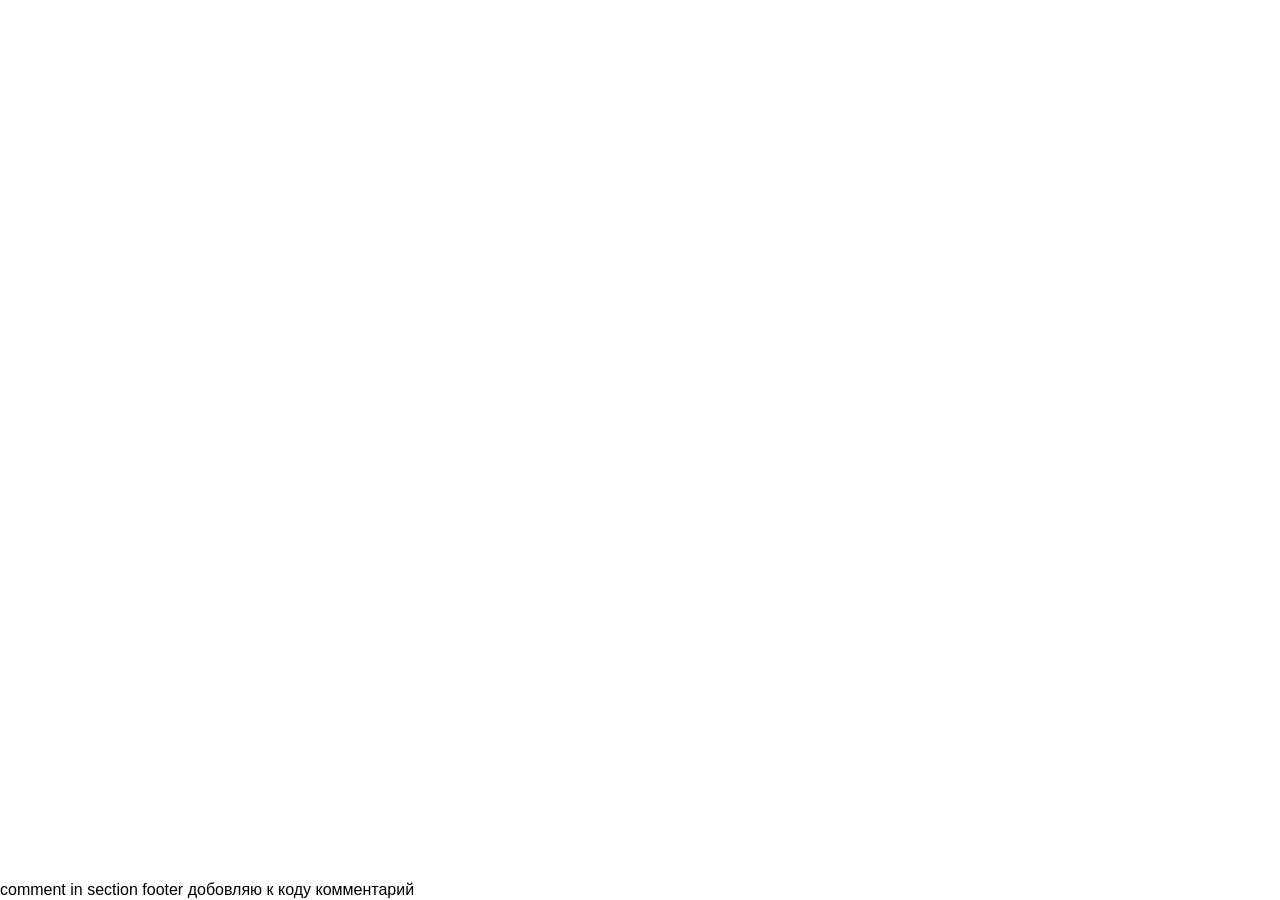
==== index.html @ 1d5db604 "--amend" ====
<!DOCTYPE html>
<html lang="en">

<head>
    <meta charset="UTF-8">
    <meta http-equiv="X-UA-Compatible" content="IE=edge">
    <!-- viewport -->
    <meta name="viewport" content="width=device-width, initial-scale=1.0">
    <meta content="yes" name="apple-mobile-web-app-capable">
    <!-- Title -->
    <title></title>
    <!-- Styles -->
    <link rel="stylesheet" href="/css/styles.css">
    <!-- description -->
    <meta name="description" content="">
    <meta name="keywords" content="">
    <!-- Fonts -->

    <!-- Favicon -->

    <!-- manifest  -->
</head>

<body class="body">
    <div class="wrapper">
        <header class="header container">
            <div class="header__picture">

            </div>
        </header>
        <main class="main"></main>
        <footer class="footer">comment in section footer добовляю к коду комментарий </footer>
    </div>
    <script src="./js/index.js" async></script>
</body>

</html>
---- css/styles.css ----
@charset "UTF-8";
:root {
  line-height: 1.15;
  -webkit-text-size-adjust: 100%;
     -moz-text-size-adjust: 100%;
      -ms-text-size-adjust: 100%;
          text-size-adjust: 100%;
  -webkit-overflow-scrolling: auto;
  -webkit-touch-callout: none;
  overflow-y: auto;
}

body {
  margin: 0;
  font-smooth: antialiased;
  text-rendering: optimizeLegibility;
}

html, body {
  height: 100%;
}

body * {
  -webkit-tap-highlight-color: rgba(255, 255, 255, 0);
  -webkit-focus-ring-color: rgba(255, 255, 255, 0);
  outline: none;
}

* {
  padding: 0;
  margin: 0;
  -webkit-box-sizing: border-box;
          box-sizing: border-box;
}
*:before, *:after {
  -webkit-box-sizing: border-box;
          box-sizing: border-box;
}

img, a {
  -webkit-touch-callout: none;
  -webkit-user-select: none;
     -moz-user-select: none;
      -ms-user-select: none;
          user-select: none;
}

article,
aside,
footer,
header,
nav,
section {
  display: block;
}

figcaption,
figure,
main {
  display: block;
}

figure {
  margin-top: 0;
  margin-bottom: 1.5rem;
}

hr {
  -webkit-box-sizing: content-box;
          box-sizing: content-box;
  height: 0;
  overflow: visible;
}

pre {
  font-family: monospace, monospace;
  font-size: 1em;
}

abbr[title] {
  border-bottom: none;
  text-decoration: underline;
  -webkit-text-decoration: underline dotted;
          text-decoration: underline dotted;
}

b,
strong {
  font-weight: bolder;
}

code,
kbd,
samp {
  font-family: monospace, monospace;
  font-size: 1em;
}

small {
  font-size: 80%;
}

sub,
sup {
  font-size: 75%;
  line-height: 0;
  position: relative;
  vertical-align: baseline;
}

sub {
  bottom: -0.25em;
}

sup {
  top: -0.5em;
}

img, picture {
  max-width: 100%;
  height: auto;
  border: 0;
}

button,
input,
optgroup,
select,
textarea {
  font-family: inherit;
  font-size: 100%;
  line-height: 1.15;
  margin: 0;
}

button,
select {
  text-transform: none;
}

button,
[type=button],
[type=reset],
[type=submit] {
  -webkit-appearance: button;
}

button::-moz-focus-inner,
[type=button]::-moz-focus-inner,
[type=reset]::-moz-focus-inner,
[type=submit]::-moz-focus-inner {
  border-style: none;
  padding: 0;
}

button:-moz-focusring,
[type=button]:-moz-focusring,
[type=reset]:-moz-focusring,
[type=submit]:-moz-focusring {
  outline: 1px dotted ButtonText;
}

fieldset {
  padding: 0.35em 0.75em 0.625em;
}

legend {
  -webkit-box-sizing: border-box;
          box-sizing: border-box;
  color: inherit;
  display: table;
  max-width: 100%;
  padding: 0;
  white-space: normal;
}

progress {
  vertical-align: baseline;
}

textarea {
  overflow: auto;
}

[type=number]::-webkit-inner-spin-button,
[type=number]::-webkit-outer-spin-button {
  height: auto;
}

[type=search] {
  -webkit-appearance: textfield;
  outline-offset: -2px;
}

[type=search]::-webkit-search-decoration {
  -webkit-appearance: none;
}

::-webkit-file-upload-button {
  -webkit-appearance: button; /* 1 */
  font: inherit; /* 2 */
}

details {
  display: block;
}

summary {
  display: list-item;
}

audio,
video {
  display: inline-block;
}

audio:not([controls]) {
  display: none;
  height: 0;
}

summary {
  display: list-item;
}

canvas {
  display: inline-block;
}

svg:not(:root) {
  overflow: hidden;
}

[hidden] {
  display: none;
}

@media print {
  /*
   * 1. Black prints faster: http://www.sanbeiji.com/archives/953
   */
  *,
  *:before,
  *:after {
    background: transparent !important;
    color: #000 !important; /* [1] */
    -webkit-box-shadow: none !important;
            box-shadow: none !important;
    text-shadow: none !important;
  }
  a,
  a:visited {
    text-decoration: underline;
  }
  a[href]:after {
    content: " (" attr(href) ")";
  }
  abbr[title]:after {
    content: " (" attr(title) ")";
  }
  /*
   * Don’t show links that are fragment identifiers, or use the `javascript:`
   * pseudo protocol.
  */
  a[href^="#"]:after,
  a[href^="javascript:"]:after {
    content: "";
  }
  pre,
  blockquote {
    border: 1px solid #999;
    page-break-inside: avoid;
  }
  /*
   * Printing Tables: http://css-discuss.incutio.com/wiki/Printing_Tables
   */
  thead {
    display: table-header-group;
  }
  tr,
  img {
    page-break-inside: avoid;
  }
  img {
    max-width: 100% !important;
  }
  p,
  h2,
  h3 {
    orphans: 3;
    widows: 3;
  }
  h2,
  h3 {
    page-break-after: avoid;
  }
}
:root {
  --baseline: 1.25;
  --base-font-size: 16px;
  --font-family: "Inter", sans-serif;
  --font-weight: 400;
}

html.noscroll {
  overflow: hidden;
}

html, body {
  font-size: var(--base-font-size);
  line-height: var(--baseline);
  height: 100%;
}

body {
  font-family: var(--font-family);
  font-weight: var(--font-weight);
  background-color: var(--color-bg-white);
}

/*------------------------- footer in bottom ----------------*/
.wrapper {
  min-height: 100%;
  display: -webkit-box;
  display: -ms-flexbox;
  display: flex;
  -webkit-box-orient: vertical;
  -webkit-box-direction: normal;
      -ms-flex-direction: column;
          flex-direction: column;
}

.main {
  -webkit-box-flex: 1;
      -ms-flex-positive: 1;
          flex-grow: 1;
}

/*-------------------------------------------------------------*/
.is-fixed {
  position: fixed;
  left: 0;
  width: 100%;
}

.is-block {
  display: block;
}

.is-relative {
  position: relative;
}

.is-uppercase {
  text-transform: uppercase;
}

.is-justify-center {
  -webkit-box-pack: center;
      -ms-flex-pack: center;
          justify-content: center;
}

.is-text-center {
  text-align: center;
}

.wrapper-img {
  position: relative;
  overflow: hidden;
}
.wrapper-img img {
  width: 100%;
  height: 100%;
  -o-object-position: 50% 50%;
     object-position: 50% 50%;
}

:root {
  --white: #fff;
  --black: #000;
}

.container {
  max-width: 100%;
  margin: 0 auto;
  padding-right: 10px;
  padding-left: 10px;
}
@media screen and (min-width: 1440px) {
  .container {
    max-width: 1200px;
  }
}

.row {
  display: -webkit-box;
  display: -ms-flexbox;
  display: flex;
  -ms-flex-wrap: wrap;
      flex-wrap: wrap;
  margin-right: -10px;
  margin-left: -10px;
}

.row > .col, .row > [class*=col-] {
  width: 100%;
  min-height: 1px;
  padding-right: 10px;
  padding-left: 10px;
}

.row-flush {
  margin-left: 0;
  margin-right: 0;
}
.row-flush > .col,
.row-flush > [class*=col-] {
  padding-left: 0;
  padding-right: 0;
}

.row-start {
  -webkit-box-pack: start;
      -ms-flex-pack: start;
          justify-content: flex-start;
}

.row-center {
  -webkit-box-pack: center;
      -ms-flex-pack: center;
          justify-content: center;
}

.row-end {
  -webkit-box-pack: end;
      -ms-flex-pack: end;
          justify-content: flex-end;
}

.row-around {
  -ms-flex-pack: distribute;
      justify-content: space-around;
}

.row-between {
  -webkit-box-pack: justify;
      -ms-flex-pack: justify;
          justify-content: space-between;
}

.row-align-center {
  -webkit-box-align: center;
      -ms-flex-align: center;
          align-items: center;
}

@media screen and (min-width: 428px) {
  .row-xs-start {
    -webkit-box-pack: start;
        -ms-flex-pack: start;
            justify-content: flex-start;
  }
  .row-xs-center {
    -webkit-box-pack: center;
        -ms-flex-pack: center;
            justify-content: center;
  }
  .row-xs-end {
    -webkit-box-pack: end;
        -ms-flex-pack: end;
            justify-content: flex-end;
  }
  .row-xs-around {
    -ms-flex-pack: distribute;
        justify-content: space-around;
  }
  .row-xs-between {
    -webkit-box-pack: justify;
        -ms-flex-pack: justify;
            justify-content: space-between;
  }
  .row-xs-align-center {
    -webkit-box-align: center;
        -ms-flex-align: center;
            align-items: center;
  }
}
@media screen and (min-width: 576px) {
  .row-sm-start {
    -webkit-box-pack: start;
        -ms-flex-pack: start;
            justify-content: flex-start;
  }
  .row-sm-center {
    -webkit-box-pack: center;
        -ms-flex-pack: center;
            justify-content: center;
  }
  .row-sm-end {
    -webkit-box-pack: end;
        -ms-flex-pack: end;
            justify-content: flex-end;
  }
  .row-sm-around {
    -ms-flex-pack: distribute;
        justify-content: space-around;
  }
  .row-sm-between {
    -webkit-box-pack: justify;
        -ms-flex-pack: justify;
            justify-content: space-between;
  }
  .row-sm-align-center {
    -webkit-box-align: center;
        -ms-flex-align: center;
            align-items: center;
  }
}
@media screen and (min-width: 768px) {
  .row-md-start {
    -webkit-box-pack: start;
        -ms-flex-pack: start;
            justify-content: flex-start;
  }
  .row-md-center {
    -webkit-box-pack: center;
        -ms-flex-pack: center;
            justify-content: center;
  }
  .row-md-end {
    -webkit-box-pack: end;
        -ms-flex-pack: end;
            justify-content: flex-end;
  }
  .row-md-around {
    -ms-flex-pack: distribute;
        justify-content: space-around;
  }
  .row-md-between {
    -webkit-box-pack: justify;
        -ms-flex-pack: justify;
            justify-content: space-between;
  }
  .row-md-align-center {
    -webkit-box-align: center;
        -ms-flex-align: center;
            align-items: center;
  }
}
@media screen and (min-width: 992px) {
  .row-lg-start {
    -webkit-box-pack: start;
        -ms-flex-pack: start;
            justify-content: flex-start;
  }
  .row-lg-center {
    -webkit-box-pack: center;
        -ms-flex-pack: center;
            justify-content: center;
  }
  .row-lg-end {
    -webkit-box-pack: end;
        -ms-flex-pack: end;
            justify-content: flex-end;
  }
  .row-lg-around {
    -ms-flex-pack: distribute;
        justify-content: space-around;
  }
  .row-lg-between {
    -webkit-box-pack: justify;
        -ms-flex-pack: justify;
            justify-content: space-between;
  }
  .row-lg-align-center {
    -webkit-box-align: center;
        -ms-flex-align: center;
            align-items: center;
  }
}
@media screen and (min-width: 1200px) {
  .row-xl-start {
    -webkit-box-pack: start;
        -ms-flex-pack: start;
            justify-content: flex-start;
  }
  .row-xl-center {
    -webkit-box-pack: center;
        -ms-flex-pack: center;
            justify-content: center;
  }
  .row-xl-end {
    -webkit-box-pack: end;
        -ms-flex-pack: end;
            justify-content: flex-end;
  }
  .row-xl-around {
    -ms-flex-pack: distribute;
        justify-content: space-around;
  }
  .row-xl-between {
    -webkit-box-pack: justify;
        -ms-flex-pack: justify;
            justify-content: space-between;
  }
  .row-xl-align-center {
    -webkit-box-align: center;
        -ms-flex-align: center;
            align-items: center;
  }
}
@media screen and (min-width: 1440px) {
  .row-xxl-start {
    -webkit-box-pack: start;
        -ms-flex-pack: start;
            justify-content: flex-start;
  }
  .row-xxl-center {
    -webkit-box-pack: center;
        -ms-flex-pack: center;
            justify-content: center;
  }
  .row-xxl-end {
    -webkit-box-pack: end;
        -ms-flex-pack: end;
            justify-content: flex-end;
  }
  .row-xxl-around {
    -ms-flex-pack: distribute;
        justify-content: space-around;
  }
  .row-xxl-between {
    -webkit-box-pack: justify;
        -ms-flex-pack: justify;
            justify-content: space-between;
  }
  .row-xxl-align-center {
    -webkit-box-align: center;
        -ms-flex-align: center;
            align-items: center;
  }
}
@media screen and (min-width: 1440px) {
  .row-3xl-start {
    -webkit-box-pack: start;
        -ms-flex-pack: start;
            justify-content: flex-start;
  }
  .row-3xl-center {
    -webkit-box-pack: center;
        -ms-flex-pack: center;
            justify-content: center;
  }
  .row-3xl-end {
    -webkit-box-pack: end;
        -ms-flex-pack: end;
            justify-content: flex-end;
  }
  .row-3xl-around {
    -ms-flex-pack: distribute;
        justify-content: space-around;
  }
  .row-3xl-between {
    -webkit-box-pack: justify;
        -ms-flex-pack: justify;
            justify-content: space-between;
  }
  .row-3xl-align-center {
    -webkit-box-align: center;
        -ms-flex-align: center;
            align-items: center;
  }
}
.offset-0 {
  margin-left: 0;
}

.order-1 {
  -webkit-box-ordinal-group: 2;
      -ms-flex-order: 1;
          order: 1;
}

.offset-1 {
  margin-left: 8.3333333333%;
}

.order-2 {
  -webkit-box-ordinal-group: 3;
      -ms-flex-order: 2;
          order: 2;
}

.offset-2 {
  margin-left: 16.6666666667%;
}

.order-3 {
  -webkit-box-ordinal-group: 4;
      -ms-flex-order: 3;
          order: 3;
}

.offset-3 {
  margin-left: 25%;
}

.order-4 {
  -webkit-box-ordinal-group: 5;
      -ms-flex-order: 4;
          order: 4;
}

.offset-4 {
  margin-left: 33.3333333333%;
}

.order-5 {
  -webkit-box-ordinal-group: 6;
      -ms-flex-order: 5;
          order: 5;
}

.offset-5 {
  margin-left: 41.6666666667%;
}

.order-6 {
  -webkit-box-ordinal-group: 7;
      -ms-flex-order: 6;
          order: 6;
}

.offset-6 {
  margin-left: 50%;
}

.order-7 {
  -webkit-box-ordinal-group: 8;
      -ms-flex-order: 7;
          order: 7;
}

.offset-7 {
  margin-left: 58.3333333333%;
}

.order-8 {
  -webkit-box-ordinal-group: 9;
      -ms-flex-order: 8;
          order: 8;
}

.offset-8 {
  margin-left: 66.6666666667%;
}

.order-9 {
  -webkit-box-ordinal-group: 10;
      -ms-flex-order: 9;
          order: 9;
}

.offset-9 {
  margin-left: 75%;
}

.order-10 {
  -webkit-box-ordinal-group: 11;
      -ms-flex-order: 10;
          order: 10;
}

.offset-10 {
  margin-left: 83.3333333333%;
}

.order-11 {
  -webkit-box-ordinal-group: 12;
      -ms-flex-order: 11;
          order: 11;
}

.offset-11 {
  margin-left: 91.6666666667%;
}

.order-12 {
  -webkit-box-ordinal-group: 13;
      -ms-flex-order: 12;
          order: 12;
}

.offset-12 {
  margin-left: 100%;
}

@media screen and (min-width: 428px) {
  .offset-xs-0 {
    margin-left: 0;
  }
  .order-xs-1 {
    -webkit-box-ordinal-group: 2;
        -ms-flex-order: 1;
            order: 1;
  }
  .offset-xs-1 {
    margin-left: 8.3333333333%;
  }
  .order-xs-2 {
    -webkit-box-ordinal-group: 3;
        -ms-flex-order: 2;
            order: 2;
  }
  .offset-xs-2 {
    margin-left: 16.6666666667%;
  }
  .order-xs-3 {
    -webkit-box-ordinal-group: 4;
        -ms-flex-order: 3;
            order: 3;
  }
  .offset-xs-3 {
    margin-left: 25%;
  }
  .order-xs-4 {
    -webkit-box-ordinal-group: 5;
        -ms-flex-order: 4;
            order: 4;
  }
  .offset-xs-4 {
    margin-left: 33.3333333333%;
  }
  .order-xs-5 {
    -webkit-box-ordinal-group: 6;
        -ms-flex-order: 5;
            order: 5;
  }
  .offset-xs-5 {
    margin-left: 41.6666666667%;
  }
  .order-xs-6 {
    -webkit-box-ordinal-group: 7;
        -ms-flex-order: 6;
            order: 6;
  }
  .offset-xs-6 {
    margin-left: 50%;
  }
  .order-xs-7 {
    -webkit-box-ordinal-group: 8;
        -ms-flex-order: 7;
            order: 7;
  }
  .offset-xs-7 {
    margin-left: 58.3333333333%;
  }
  .order-xs-8 {
    -webkit-box-ordinal-group: 9;
        -ms-flex-order: 8;
            order: 8;
  }
  .offset-xs-8 {
    margin-left: 66.6666666667%;
  }
  .order-xs-9 {
    -webkit-box-ordinal-group: 10;
        -ms-flex-order: 9;
            order: 9;
  }
  .offset-xs-9 {
    margin-left: 75%;
  }
  .order-xs-10 {
    -webkit-box-ordinal-group: 11;
        -ms-flex-order: 10;
            order: 10;
  }
  .offset-xs-10 {
    margin-left: 83.3333333333%;
  }
  .order-xs-11 {
    -webkit-box-ordinal-group: 12;
        -ms-flex-order: 11;
            order: 11;
  }
  .offset-xs-11 {
    margin-left: 91.6666666667%;
  }
  .order-xs-12 {
    -webkit-box-ordinal-group: 13;
        -ms-flex-order: 12;
            order: 12;
  }
  .offset-xs-12 {
    margin-left: 100%;
  }
}
@media screen and (min-width: 576px) {
  .offset-sm-0 {
    margin-left: 0;
  }
  .order-sm-1 {
    -webkit-box-ordinal-group: 2;
        -ms-flex-order: 1;
            order: 1;
  }
  .offset-sm-1 {
    margin-left: 8.3333333333%;
  }
  .order-sm-2 {
    -webkit-box-ordinal-group: 3;
        -ms-flex-order: 2;
            order: 2;
  }
  .offset-sm-2 {
    margin-left: 16.6666666667%;
  }
  .order-sm-3 {
    -webkit-box-ordinal-group: 4;
        -ms-flex-order: 3;
            order: 3;
  }
  .offset-sm-3 {
    margin-left: 25%;
  }
  .order-sm-4 {
    -webkit-box-ordinal-group: 5;
        -ms-flex-order: 4;
            order: 4;
  }
  .offset-sm-4 {
    margin-left: 33.3333333333%;
  }
  .order-sm-5 {
    -webkit-box-ordinal-group: 6;
        -ms-flex-order: 5;
            order: 5;
  }
  .offset-sm-5 {
    margin-left: 41.6666666667%;
  }
  .order-sm-6 {
    -webkit-box-ordinal-group: 7;
        -ms-flex-order: 6;
            order: 6;
  }
  .offset-sm-6 {
    margin-left: 50%;
  }
  .order-sm-7 {
    -webkit-box-ordinal-group: 8;
        -ms-flex-order: 7;
            order: 7;
  }
  .offset-sm-7 {
    margin-left: 58.3333333333%;
  }
  .order-sm-8 {
    -webkit-box-ordinal-group: 9;
        -ms-flex-order: 8;
            order: 8;
  }
  .offset-sm-8 {
    margin-left: 66.6666666667%;
  }
  .order-sm-9 {
    -webkit-box-ordinal-group: 10;
        -ms-flex-order: 9;
            order: 9;
  }
  .offset-sm-9 {
    margin-left: 75%;
  }
  .order-sm-10 {
    -webkit-box-ordinal-group: 11;
        -ms-flex-order: 10;
            order: 10;
  }
  .offset-sm-10 {
    margin-left: 83.3333333333%;
  }
  .order-sm-11 {
    -webkit-box-ordinal-group: 12;
        -ms-flex-order: 11;
            order: 11;
  }
  .offset-sm-11 {
    margin-left: 91.6666666667%;
  }
  .order-sm-12 {
    -webkit-box-ordinal-group: 13;
        -ms-flex-order: 12;
            order: 12;
  }
  .offset-sm-12 {
    margin-left: 100%;
  }
}
@media screen and (min-width: 768px) {
  .offset-md-0 {
    margin-left: 0;
  }
  .order-md-1 {
    -webkit-box-ordinal-group: 2;
        -ms-flex-order: 1;
            order: 1;
  }
  .offset-md-1 {
    margin-left: 8.3333333333%;
  }
  .order-md-2 {
    -webkit-box-ordinal-group: 3;
        -ms-flex-order: 2;
            order: 2;
  }
  .offset-md-2 {
    margin-left: 16.6666666667%;
  }
  .order-md-3 {
    -webkit-box-ordinal-group: 4;
        -ms-flex-order: 3;
            order: 3;
  }
  .offset-md-3 {
    margin-left: 25%;
  }
  .order-md-4 {
    -webkit-box-ordinal-group: 5;
        -ms-flex-order: 4;
            order: 4;
  }
  .offset-md-4 {
    margin-left: 33.3333333333%;
  }
  .order-md-5 {
    -webkit-box-ordinal-group: 6;
        -ms-flex-order: 5;
            order: 5;
  }
  .offset-md-5 {
    margin-left: 41.6666666667%;
  }
  .order-md-6 {
    -webkit-box-ordinal-group: 7;
        -ms-flex-order: 6;
            order: 6;
  }
  .offset-md-6 {
    margin-left: 50%;
  }
  .order-md-7 {
    -webkit-box-ordinal-group: 8;
        -ms-flex-order: 7;
            order: 7;
  }
  .offset-md-7 {
    margin-left: 58.3333333333%;
  }
  .order-md-8 {
    -webkit-box-ordinal-group: 9;
        -ms-flex-order: 8;
            order: 8;
  }
  .offset-md-8 {
    margin-left: 66.6666666667%;
  }
  .order-md-9 {
    -webkit-box-ordinal-group: 10;
        -ms-flex-order: 9;
            order: 9;
  }
  .offset-md-9 {
    margin-left: 75%;
  }
  .order-md-10 {
    -webkit-box-ordinal-group: 11;
        -ms-flex-order: 10;
            order: 10;
  }
  .offset-md-10 {
    margin-left: 83.3333333333%;
  }
  .order-md-11 {
    -webkit-box-ordinal-group: 12;
        -ms-flex-order: 11;
            order: 11;
  }
  .offset-md-11 {
    margin-left: 91.6666666667%;
  }
  .order-md-12 {
    -webkit-box-ordinal-group: 13;
        -ms-flex-order: 12;
            order: 12;
  }
  .offset-md-12 {
    margin-left: 100%;
  }
}
@media screen and (min-width: 992px) {
  .offset-lg-0 {
    margin-left: 0;
  }
  .order-lg-1 {
    -webkit-box-ordinal-group: 2;
        -ms-flex-order: 1;
            order: 1;
  }
  .offset-lg-1 {
    margin-left: 8.3333333333%;
  }
  .order-lg-2 {
    -webkit-box-ordinal-group: 3;
        -ms-flex-order: 2;
            order: 2;
  }
  .offset-lg-2 {
    margin-left: 16.6666666667%;
  }
  .order-lg-3 {
    -webkit-box-ordinal-group: 4;
        -ms-flex-order: 3;
            order: 3;
  }
  .offset-lg-3 {
    margin-left: 25%;
  }
  .order-lg-4 {
    -webkit-box-ordinal-group: 5;
        -ms-flex-order: 4;
            order: 4;
  }
  .offset-lg-4 {
    margin-left: 33.3333333333%;
  }
  .order-lg-5 {
    -webkit-box-ordinal-group: 6;
        -ms-flex-order: 5;
            order: 5;
  }
  .offset-lg-5 {
    margin-left: 41.6666666667%;
  }
  .order-lg-6 {
    -webkit-box-ordinal-group: 7;
        -ms-flex-order: 6;
            order: 6;
  }
  .offset-lg-6 {
    margin-left: 50%;
  }
  .order-lg-7 {
    -webkit-box-ordinal-group: 8;
        -ms-flex-order: 7;
            order: 7;
  }
  .offset-lg-7 {
    margin-left: 58.3333333333%;
  }
  .order-lg-8 {
    -webkit-box-ordinal-group: 9;
        -ms-flex-order: 8;
            order: 8;
  }
  .offset-lg-8 {
    margin-left: 66.6666666667%;
  }
  .order-lg-9 {
    -webkit-box-ordinal-group: 10;
        -ms-flex-order: 9;
            order: 9;
  }
  .offset-lg-9 {
    margin-left: 75%;
  }
  .order-lg-10 {
    -webkit-box-ordinal-group: 11;
        -ms-flex-order: 10;
            order: 10;
  }
  .offset-lg-10 {
    margin-left: 83.3333333333%;
  }
  .order-lg-11 {
    -webkit-box-ordinal-group: 12;
        -ms-flex-order: 11;
            order: 11;
  }
  .offset-lg-11 {
    margin-left: 91.6666666667%;
  }
  .order-lg-12 {
    -webkit-box-ordinal-group: 13;
        -ms-flex-order: 12;
            order: 12;
  }
  .offset-lg-12 {
    margin-left: 100%;
  }
}
@media screen and (min-width: 1200px) {
  .offset-xl-0 {
    margin-left: 0;
  }
  .order-xl-1 {
    -webkit-box-ordinal-group: 2;
        -ms-flex-order: 1;
            order: 1;
  }
  .offset-xl-1 {
    margin-left: 8.3333333333%;
  }
  .order-xl-2 {
    -webkit-box-ordinal-group: 3;
        -ms-flex-order: 2;
            order: 2;
  }
  .offset-xl-2 {
    margin-left: 16.6666666667%;
  }
  .order-xl-3 {
    -webkit-box-ordinal-group: 4;
        -ms-flex-order: 3;
            order: 3;
  }
  .offset-xl-3 {
    margin-left: 25%;
  }
  .order-xl-4 {
    -webkit-box-ordinal-group: 5;
        -ms-flex-order: 4;
            order: 4;
  }
  .offset-xl-4 {
    margin-left: 33.3333333333%;
  }
  .order-xl-5 {
    -webkit-box-ordinal-group: 6;
        -ms-flex-order: 5;
            order: 5;
  }
  .offset-xl-5 {
    margin-left: 41.6666666667%;
  }
  .order-xl-6 {
    -webkit-box-ordinal-group: 7;
        -ms-flex-order: 6;
            order: 6;
  }
  .offset-xl-6 {
    margin-left: 50%;
  }
  .order-xl-7 {
    -webkit-box-ordinal-group: 8;
        -ms-flex-order: 7;
            order: 7;
  }
  .offset-xl-7 {
    margin-left: 58.3333333333%;
  }
  .order-xl-8 {
    -webkit-box-ordinal-group: 9;
        -ms-flex-order: 8;
            order: 8;
  }
  .offset-xl-8 {
    margin-left: 66.6666666667%;
  }
  .order-xl-9 {
    -webkit-box-ordinal-group: 10;
        -ms-flex-order: 9;
            order: 9;
  }
  .offset-xl-9 {
    margin-left: 75%;
  }
  .order-xl-10 {
    -webkit-box-ordinal-group: 11;
        -ms-flex-order: 10;
            order: 10;
  }
  .offset-xl-10 {
    margin-left: 83.3333333333%;
  }
  .order-xl-11 {
    -webkit-box-ordinal-group: 12;
        -ms-flex-order: 11;
            order: 11;
  }
  .offset-xl-11 {
    margin-left: 91.6666666667%;
  }
  .order-xl-12 {
    -webkit-box-ordinal-group: 13;
        -ms-flex-order: 12;
            order: 12;
  }
  .offset-xl-12 {
    margin-left: 100%;
  }
}
@media screen and (min-width: 1440px) {
  .offset-xxl-0 {
    margin-left: 0;
  }
  .order-xxl-1 {
    -webkit-box-ordinal-group: 2;
        -ms-flex-order: 1;
            order: 1;
  }
  .offset-xxl-1 {
    margin-left: 8.3333333333%;
  }
  .order-xxl-2 {
    -webkit-box-ordinal-group: 3;
        -ms-flex-order: 2;
            order: 2;
  }
  .offset-xxl-2 {
    margin-left: 16.6666666667%;
  }
  .order-xxl-3 {
    -webkit-box-ordinal-group: 4;
        -ms-flex-order: 3;
            order: 3;
  }
  .offset-xxl-3 {
    margin-left: 25%;
  }
  .order-xxl-4 {
    -webkit-box-ordinal-group: 5;
        -ms-flex-order: 4;
            order: 4;
  }
  .offset-xxl-4 {
    margin-left: 33.3333333333%;
  }
  .order-xxl-5 {
    -webkit-box-ordinal-group: 6;
        -ms-flex-order: 5;
            order: 5;
  }
  .offset-xxl-5 {
    margin-left: 41.6666666667%;
  }
  .order-xxl-6 {
    -webkit-box-ordinal-group: 7;
        -ms-flex-order: 6;
            order: 6;
  }
  .offset-xxl-6 {
    margin-left: 50%;
  }
  .order-xxl-7 {
    -webkit-box-ordinal-group: 8;
        -ms-flex-order: 7;
            order: 7;
  }
  .offset-xxl-7 {
    margin-left: 58.3333333333%;
  }
  .order-xxl-8 {
    -webkit-box-ordinal-group: 9;
        -ms-flex-order: 8;
            order: 8;
  }
  .offset-xxl-8 {
    margin-left: 66.6666666667%;
  }
  .order-xxl-9 {
    -webkit-box-ordinal-group: 10;
        -ms-flex-order: 9;
            order: 9;
  }
  .offset-xxl-9 {
    margin-left: 75%;
  }
  .order-xxl-10 {
    -webkit-box-ordinal-group: 11;
        -ms-flex-order: 10;
            order: 10;
  }
  .offset-xxl-10 {
    margin-left: 83.3333333333%;
  }
  .order-xxl-11 {
    -webkit-box-ordinal-group: 12;
        -ms-flex-order: 11;
            order: 11;
  }
  .offset-xxl-11 {
    margin-left: 91.6666666667%;
  }
  .order-xxl-12 {
    -webkit-box-ordinal-group: 13;
        -ms-flex-order: 12;
            order: 12;
  }
  .offset-xxl-12 {
    margin-left: 100%;
  }
}
@media screen and (min-width: 1440px) {
  .offset-3xl-0 {
    margin-left: 0;
  }
  .order-3xl-1 {
    -webkit-box-ordinal-group: 2;
        -ms-flex-order: 1;
            order: 1;
  }
  .offset-3xl-1 {
    margin-left: 8.3333333333%;
  }
  .order-3xl-2 {
    -webkit-box-ordinal-group: 3;
        -ms-flex-order: 2;
            order: 2;
  }
  .offset-3xl-2 {
    margin-left: 16.6666666667%;
  }
  .order-3xl-3 {
    -webkit-box-ordinal-group: 4;
        -ms-flex-order: 3;
            order: 3;
  }
  .offset-3xl-3 {
    margin-left: 25%;
  }
  .order-3xl-4 {
    -webkit-box-ordinal-group: 5;
        -ms-flex-order: 4;
            order: 4;
  }
  .offset-3xl-4 {
    margin-left: 33.3333333333%;
  }
  .order-3xl-5 {
    -webkit-box-ordinal-group: 6;
        -ms-flex-order: 5;
            order: 5;
  }
  .offset-3xl-5 {
    margin-left: 41.6666666667%;
  }
  .order-3xl-6 {
    -webkit-box-ordinal-group: 7;
        -ms-flex-order: 6;
            order: 6;
  }
  .offset-3xl-6 {
    margin-left: 50%;
  }
  .order-3xl-7 {
    -webkit-box-ordinal-group: 8;
        -ms-flex-order: 7;
            order: 7;
  }
  .offset-3xl-7 {
    margin-left: 58.3333333333%;
  }
  .order-3xl-8 {
    -webkit-box-ordinal-group: 9;
        -ms-flex-order: 8;
            order: 8;
  }
  .offset-3xl-8 {
    margin-left: 66.6666666667%;
  }
  .order-3xl-9 {
    -webkit-box-ordinal-group: 10;
        -ms-flex-order: 9;
            order: 9;
  }
  .offset-3xl-9 {
    margin-left: 75%;
  }
  .order-3xl-10 {
    -webkit-box-ordinal-group: 11;
        -ms-flex-order: 10;
            order: 10;
  }
  .offset-3xl-10 {
    margin-left: 83.3333333333%;
  }
  .order-3xl-11 {
    -webkit-box-ordinal-group: 12;
        -ms-flex-order: 11;
            order: 11;
  }
  .offset-3xl-11 {
    margin-left: 91.6666666667%;
  }
  .order-3xl-12 {
    -webkit-box-ordinal-group: 13;
        -ms-flex-order: 12;
            order: 12;
  }
  .offset-3xl-12 {
    margin-left: 100%;
  }
}
.col-1 {
  -webkit-box-flex: 0;
      -ms-flex: 0 0 8.3333333333%;
          flex: 0 0 8.3333333333%;
  max-width: 8.3333333333%;
}

.col-2 {
  -webkit-box-flex: 0;
      -ms-flex: 0 0 16.6666666667%;
          flex: 0 0 16.6666666667%;
  max-width: 16.6666666667%;
}

.col-3 {
  -webkit-box-flex: 0;
      -ms-flex: 0 0 25%;
          flex: 0 0 25%;
  max-width: 25%;
}

.col-4 {
  -webkit-box-flex: 0;
      -ms-flex: 0 0 33.3333333333%;
          flex: 0 0 33.3333333333%;
  max-width: 33.3333333333%;
}

.col-5 {
  -webkit-box-flex: 0;
      -ms-flex: 0 0 41.6666666667%;
          flex: 0 0 41.6666666667%;
  max-width: 41.6666666667%;
}

.col-6 {
  -webkit-box-flex: 0;
      -ms-flex: 0 0 50%;
          flex: 0 0 50%;
  max-width: 50%;
}

.col-7 {
  -webkit-box-flex: 0;
      -ms-flex: 0 0 58.3333333333%;
          flex: 0 0 58.3333333333%;
  max-width: 58.3333333333%;
}

.col-8 {
  -webkit-box-flex: 0;
      -ms-flex: 0 0 66.6666666667%;
          flex: 0 0 66.6666666667%;
  max-width: 66.6666666667%;
}

.col-9 {
  -webkit-box-flex: 0;
      -ms-flex: 0 0 75%;
          flex: 0 0 75%;
  max-width: 75%;
}

.col-10 {
  -webkit-box-flex: 0;
      -ms-flex: 0 0 83.3333333333%;
          flex: 0 0 83.3333333333%;
  max-width: 83.3333333333%;
}

.col-11 {
  -webkit-box-flex: 0;
      -ms-flex: 0 0 91.6666666667%;
          flex: 0 0 91.6666666667%;
  max-width: 91.6666666667%;
}

.col-12 {
  -webkit-box-flex: 0;
      -ms-flex: 0 0 100%;
          flex: 0 0 100%;
  max-width: 100%;
}

@media screen and (min-width: 428px) {
  .col-xs-1 {
    -webkit-box-flex: 0;
        -ms-flex: 0 0 8.3333333333%;
            flex: 0 0 8.3333333333%;
    max-width: 8.3333333333%;
  }
  .col-xs-2 {
    -webkit-box-flex: 0;
        -ms-flex: 0 0 16.6666666667%;
            flex: 0 0 16.6666666667%;
    max-width: 16.6666666667%;
  }
  .col-xs-3 {
    -webkit-box-flex: 0;
        -ms-flex: 0 0 25%;
            flex: 0 0 25%;
    max-width: 25%;
  }
  .col-xs-4 {
    -webkit-box-flex: 0;
        -ms-flex: 0 0 33.3333333333%;
            flex: 0 0 33.3333333333%;
    max-width: 33.3333333333%;
  }
  .col-xs-5 {
    -webkit-box-flex: 0;
        -ms-flex: 0 0 41.6666666667%;
            flex: 0 0 41.6666666667%;
    max-width: 41.6666666667%;
  }
  .col-xs-6 {
    -webkit-box-flex: 0;
        -ms-flex: 0 0 50%;
            flex: 0 0 50%;
    max-width: 50%;
  }
  .col-xs-7 {
    -webkit-box-flex: 0;
        -ms-flex: 0 0 58.3333333333%;
            flex: 0 0 58.3333333333%;
    max-width: 58.3333333333%;
  }
  .col-xs-8 {
    -webkit-box-flex: 0;
        -ms-flex: 0 0 66.6666666667%;
            flex: 0 0 66.6666666667%;
    max-width: 66.6666666667%;
  }
  .col-xs-9 {
    -webkit-box-flex: 0;
        -ms-flex: 0 0 75%;
            flex: 0 0 75%;
    max-width: 75%;
  }
  .col-xs-10 {
    -webkit-box-flex: 0;
        -ms-flex: 0 0 83.3333333333%;
            flex: 0 0 83.3333333333%;
    max-width: 83.3333333333%;
  }
  .col-xs-11 {
    -webkit-box-flex: 0;
        -ms-flex: 0 0 91.6666666667%;
            flex: 0 0 91.6666666667%;
    max-width: 91.6666666667%;
  }
  .col-xs-12 {
    -webkit-box-flex: 0;
        -ms-flex: 0 0 100%;
            flex: 0 0 100%;
    max-width: 100%;
  }
}
@media screen and (min-width: 576px) {
  .col-sm-1 {
    -webkit-box-flex: 0;
        -ms-flex: 0 0 8.3333333333%;
            flex: 0 0 8.3333333333%;
    max-width: 8.3333333333%;
  }
  .col-sm-2 {
    -webkit-box-flex: 0;
        -ms-flex: 0 0 16.6666666667%;
            flex: 0 0 16.6666666667%;
    max-width: 16.6666666667%;
  }
  .col-sm-3 {
    -webkit-box-flex: 0;
        -ms-flex: 0 0 25%;
            flex: 0 0 25%;
    max-width: 25%;
  }
  .col-sm-4 {
    -webkit-box-flex: 0;
        -ms-flex: 0 0 33.3333333333%;
            flex: 0 0 33.3333333333%;
    max-width: 33.3333333333%;
  }
  .col-sm-5 {
    -webkit-box-flex: 0;
        -ms-flex: 0 0 41.6666666667%;
            flex: 0 0 41.6666666667%;
    max-width: 41.6666666667%;
  }
  .col-sm-6 {
    -webkit-box-flex: 0;
        -ms-flex: 0 0 50%;
            flex: 0 0 50%;
    max-width: 50%;
  }
  .col-sm-7 {
    -webkit-box-flex: 0;
        -ms-flex: 0 0 58.3333333333%;
            flex: 0 0 58.3333333333%;
    max-width: 58.3333333333%;
  }
  .col-sm-8 {
    -webkit-box-flex: 0;
        -ms-flex: 0 0 66.6666666667%;
            flex: 0 0 66.6666666667%;
    max-width: 66.6666666667%;
  }
  .col-sm-9 {
    -webkit-box-flex: 0;
        -ms-flex: 0 0 75%;
            flex: 0 0 75%;
    max-width: 75%;
  }
  .col-sm-10 {
    -webkit-box-flex: 0;
        -ms-flex: 0 0 83.3333333333%;
            flex: 0 0 83.3333333333%;
    max-width: 83.3333333333%;
  }
  .col-sm-11 {
    -webkit-box-flex: 0;
        -ms-flex: 0 0 91.6666666667%;
            flex: 0 0 91.6666666667%;
    max-width: 91.6666666667%;
  }
  .col-sm-12 {
    -webkit-box-flex: 0;
        -ms-flex: 0 0 100%;
            flex: 0 0 100%;
    max-width: 100%;
  }
}
@media screen and (min-width: 768px) {
  .col-md-1 {
    -webkit-box-flex: 0;
        -ms-flex: 0 0 8.3333333333%;
            flex: 0 0 8.3333333333%;
    max-width: 8.3333333333%;
  }
  .col-md-2 {
    -webkit-box-flex: 0;
        -ms-flex: 0 0 16.6666666667%;
            flex: 0 0 16.6666666667%;
    max-width: 16.6666666667%;
  }
  .col-md-3 {
    -webkit-box-flex: 0;
        -ms-flex: 0 0 25%;
            flex: 0 0 25%;
    max-width: 25%;
  }
  .col-md-4 {
    -webkit-box-flex: 0;
        -ms-flex: 0 0 33.3333333333%;
            flex: 0 0 33.3333333333%;
    max-width: 33.3333333333%;
  }
  .col-md-5 {
    -webkit-box-flex: 0;
        -ms-flex: 0 0 41.6666666667%;
            flex: 0 0 41.6666666667%;
    max-width: 41.6666666667%;
  }
  .col-md-6 {
    -webkit-box-flex: 0;
        -ms-flex: 0 0 50%;
            flex: 0 0 50%;
    max-width: 50%;
  }
  .col-md-7 {
    -webkit-box-flex: 0;
        -ms-flex: 0 0 58.3333333333%;
            flex: 0 0 58.3333333333%;
    max-width: 58.3333333333%;
  }
  .col-md-8 {
    -webkit-box-flex: 0;
        -ms-flex: 0 0 66.6666666667%;
            flex: 0 0 66.6666666667%;
    max-width: 66.6666666667%;
  }
  .col-md-9 {
    -webkit-box-flex: 0;
        -ms-flex: 0 0 75%;
            flex: 0 0 75%;
    max-width: 75%;
  }
  .col-md-10 {
    -webkit-box-flex: 0;
        -ms-flex: 0 0 83.3333333333%;
            flex: 0 0 83.3333333333%;
    max-width: 83.3333333333%;
  }
  .col-md-11 {
    -webkit-box-flex: 0;
        -ms-flex: 0 0 91.6666666667%;
            flex: 0 0 91.6666666667%;
    max-width: 91.6666666667%;
  }
  .col-md-12 {
    -webkit-box-flex: 0;
        -ms-flex: 0 0 100%;
            flex: 0 0 100%;
    max-width: 100%;
  }
}
@media screen and (min-width: 992px) {
  .col-lg-1 {
    -webkit-box-flex: 0;
        -ms-flex: 0 0 8.3333333333%;
            flex: 0 0 8.3333333333%;
    max-width: 8.3333333333%;
  }
  .col-lg-2 {
    -webkit-box-flex: 0;
        -ms-flex: 0 0 16.6666666667%;
            flex: 0 0 16.6666666667%;
    max-width: 16.6666666667%;
  }
  .col-lg-3 {
    -webkit-box-flex: 0;
        -ms-flex: 0 0 25%;
            flex: 0 0 25%;
    max-width: 25%;
  }
  .col-lg-4 {
    -webkit-box-flex: 0;
        -ms-flex: 0 0 33.3333333333%;
            flex: 0 0 33.3333333333%;
    max-width: 33.3333333333%;
  }
  .col-lg-5 {
    -webkit-box-flex: 0;
        -ms-flex: 0 0 41.6666666667%;
            flex: 0 0 41.6666666667%;
    max-width: 41.6666666667%;
  }
  .col-lg-6 {
    -webkit-box-flex: 0;
        -ms-flex: 0 0 50%;
            flex: 0 0 50%;
    max-width: 50%;
  }
  .col-lg-7 {
    -webkit-box-flex: 0;
        -ms-flex: 0 0 58.3333333333%;
            flex: 0 0 58.3333333333%;
    max-width: 58.3333333333%;
  }
  .col-lg-8 {
    -webkit-box-flex: 0;
        -ms-flex: 0 0 66.6666666667%;
            flex: 0 0 66.6666666667%;
    max-width: 66.6666666667%;
  }
  .col-lg-9 {
    -webkit-box-flex: 0;
        -ms-flex: 0 0 75%;
            flex: 0 0 75%;
    max-width: 75%;
  }
  .col-lg-10 {
    -webkit-box-flex: 0;
        -ms-flex: 0 0 83.3333333333%;
            flex: 0 0 83.3333333333%;
    max-width: 83.3333333333%;
  }
  .col-lg-11 {
    -webkit-box-flex: 0;
        -ms-flex: 0 0 91.6666666667%;
            flex: 0 0 91.6666666667%;
    max-width: 91.6666666667%;
  }
  .col-lg-12 {
    -webkit-box-flex: 0;
        -ms-flex: 0 0 100%;
            flex: 0 0 100%;
    max-width: 100%;
  }
}
@media screen and (min-width: 1200px) {
  .col-xl-1 {
    -webkit-box-flex: 0;
        -ms-flex: 0 0 8.3333333333%;
            flex: 0 0 8.3333333333%;
    max-width: 8.3333333333%;
  }
  .col-xl-2 {
    -webkit-box-flex: 0;
        -ms-flex: 0 0 16.6666666667%;
            flex: 0 0 16.6666666667%;
    max-width: 16.6666666667%;
  }
  .col-xl-3 {
    -webkit-box-flex: 0;
        -ms-flex: 0 0 25%;
            flex: 0 0 25%;
    max-width: 25%;
  }
  .col-xl-4 {
    -webkit-box-flex: 0;
        -ms-flex: 0 0 33.3333333333%;
            flex: 0 0 33.3333333333%;
    max-width: 33.3333333333%;
  }
  .col-xl-5 {
    -webkit-box-flex: 0;
        -ms-flex: 0 0 41.6666666667%;
            flex: 0 0 41.6666666667%;
    max-width: 41.6666666667%;
  }
  .col-xl-6 {
    -webkit-box-flex: 0;
        -ms-flex: 0 0 50%;
            flex: 0 0 50%;
    max-width: 50%;
  }
  .col-xl-7 {
    -webkit-box-flex: 0;
        -ms-flex: 0 0 58.3333333333%;
            flex: 0 0 58.3333333333%;
    max-width: 58.3333333333%;
  }
  .col-xl-8 {
    -webkit-box-flex: 0;
        -ms-flex: 0 0 66.6666666667%;
            flex: 0 0 66.6666666667%;
    max-width: 66.6666666667%;
  }
  .col-xl-9 {
    -webkit-box-flex: 0;
        -ms-flex: 0 0 75%;
            flex: 0 0 75%;
    max-width: 75%;
  }
  .col-xl-10 {
    -webkit-box-flex: 0;
        -ms-flex: 0 0 83.3333333333%;
            flex: 0 0 83.3333333333%;
    max-width: 83.3333333333%;
  }
  .col-xl-11 {
    -webkit-box-flex: 0;
        -ms-flex: 0 0 91.6666666667%;
            flex: 0 0 91.6666666667%;
    max-width: 91.6666666667%;
  }
  .col-xl-12 {
    -webkit-box-flex: 0;
        -ms-flex: 0 0 100%;
            flex: 0 0 100%;
    max-width: 100%;
  }
}
@media screen and (min-width: 1440px) {
  .col-xxl-1 {
    -webkit-box-flex: 0;
        -ms-flex: 0 0 8.3333333333%;
            flex: 0 0 8.3333333333%;
    max-width: 8.3333333333%;
  }
  .col-xxl-2 {
    -webkit-box-flex: 0;
        -ms-flex: 0 0 16.6666666667%;
            flex: 0 0 16.6666666667%;
    max-width: 16.6666666667%;
  }
  .col-xxl-3 {
    -webkit-box-flex: 0;
        -ms-flex: 0 0 25%;
            flex: 0 0 25%;
    max-width: 25%;
  }
  .col-xxl-4 {
    -webkit-box-flex: 0;
        -ms-flex: 0 0 33.3333333333%;
            flex: 0 0 33.3333333333%;
    max-width: 33.3333333333%;
  }
  .col-xxl-5 {
    -webkit-box-flex: 0;
        -ms-flex: 0 0 41.6666666667%;
            flex: 0 0 41.6666666667%;
    max-width: 41.6666666667%;
  }
  .col-xxl-6 {
    -webkit-box-flex: 0;
        -ms-flex: 0 0 50%;
            flex: 0 0 50%;
    max-width: 50%;
  }
  .col-xxl-7 {
    -webkit-box-flex: 0;
        -ms-flex: 0 0 58.3333333333%;
            flex: 0 0 58.3333333333%;
    max-width: 58.3333333333%;
  }
  .col-xxl-8 {
    -webkit-box-flex: 0;
        -ms-flex: 0 0 66.6666666667%;
            flex: 0 0 66.6666666667%;
    max-width: 66.6666666667%;
  }
  .col-xxl-9 {
    -webkit-box-flex: 0;
        -ms-flex: 0 0 75%;
            flex: 0 0 75%;
    max-width: 75%;
  }
  .col-xxl-10 {
    -webkit-box-flex: 0;
        -ms-flex: 0 0 83.3333333333%;
            flex: 0 0 83.3333333333%;
    max-width: 83.3333333333%;
  }
  .col-xxl-11 {
    -webkit-box-flex: 0;
        -ms-flex: 0 0 91.6666666667%;
            flex: 0 0 91.6666666667%;
    max-width: 91.6666666667%;
  }
  .col-xxl-12 {
    -webkit-box-flex: 0;
        -ms-flex: 0 0 100%;
            flex: 0 0 100%;
    max-width: 100%;
  }
}
@media screen and (min-width: 1440px) {
  .col-3xl-1 {
    -webkit-box-flex: 0;
        -ms-flex: 0 0 8.3333333333%;
            flex: 0 0 8.3333333333%;
    max-width: 8.3333333333%;
  }
  .col-3xl-2 {
    -webkit-box-flex: 0;
        -ms-flex: 0 0 16.6666666667%;
            flex: 0 0 16.6666666667%;
    max-width: 16.6666666667%;
  }
  .col-3xl-3 {
    -webkit-box-flex: 0;
        -ms-flex: 0 0 25%;
            flex: 0 0 25%;
    max-width: 25%;
  }
  .col-3xl-4 {
    -webkit-box-flex: 0;
        -ms-flex: 0 0 33.3333333333%;
            flex: 0 0 33.3333333333%;
    max-width: 33.3333333333%;
  }
  .col-3xl-5 {
    -webkit-box-flex: 0;
        -ms-flex: 0 0 41.6666666667%;
            flex: 0 0 41.6666666667%;
    max-width: 41.6666666667%;
  }
  .col-3xl-6 {
    -webkit-box-flex: 0;
        -ms-flex: 0 0 50%;
            flex: 0 0 50%;
    max-width: 50%;
  }
  .col-3xl-7 {
    -webkit-box-flex: 0;
        -ms-flex: 0 0 58.3333333333%;
            flex: 0 0 58.3333333333%;
    max-width: 58.3333333333%;
  }
  .col-3xl-8 {
    -webkit-box-flex: 0;
        -ms-flex: 0 0 66.6666666667%;
            flex: 0 0 66.6666666667%;
    max-width: 66.6666666667%;
  }
  .col-3xl-9 {
    -webkit-box-flex: 0;
        -ms-flex: 0 0 75%;
            flex: 0 0 75%;
    max-width: 75%;
  }
  .col-3xl-10 {
    -webkit-box-flex: 0;
        -ms-flex: 0 0 83.3333333333%;
            flex: 0 0 83.3333333333%;
    max-width: 83.3333333333%;
  }
  .col-3xl-11 {
    -webkit-box-flex: 0;
        -ms-flex: 0 0 91.6666666667%;
            flex: 0 0 91.6666666667%;
    max-width: 91.6666666667%;
  }
  .col-3xl-12 {
    -webkit-box-flex: 0;
        -ms-flex: 0 0 100%;
            flex: 0 0 100%;
    max-width: 100%;
  }
}
.hidden {
  display: none !important;
}

@media screen and (max-width: 427px) {
  .hidden-xs-down {
    display: none !important;
  }
}
@media screen and (min-width: 428px) {
  .hidden-xs-up {
    display: none !important;
  }
}
@media screen and (max-width: 575px) {
  .hidden-sm-down {
    display: none !important;
  }
}
@media screen and (min-width: 576px) {
  .hidden-sm-up {
    display: none !important;
  }
}
@media screen and (max-width: 767px) {
  .hidden-md-down {
    display: none !important;
  }
}
@media screen and (min-width: 768px) {
  .hidden-md-up {
    display: none !important;
  }
}
@media screen and (max-width: 991px) {
  .hidden-lg-down {
    display: none !important;
  }
}
@media screen and (min-width: 992px) {
  .hidden-lg-up {
    display: none !important;
  }
}
@media screen and (max-width: 1199px) {
  .hidden-xl-down {
    display: none !important;
  }
}
@media screen and (min-width: 1200px) {
  .hidden-xl-up {
    display: none !important;
  }
}
@media screen and (max-width: 1439px) {
  .hidden-xxl-down {
    display: none !important;
  }
}
@media screen and (min-width: 1440px) {
  .hidden-xxl-up {
    display: none !important;
  }
}
@media screen and (max-width: 1439px) {
  .hidden-3xl-down {
    display: none !important;
  }
}
@media screen and (min-width: 1440px) {
  .hidden-3xl-up {
    display: none !important;
  }
}
@media screen and (min-width: 768px) {
  .burger {
    display: none;
  }
}/*# sourceMappingURL=styles.css.map */
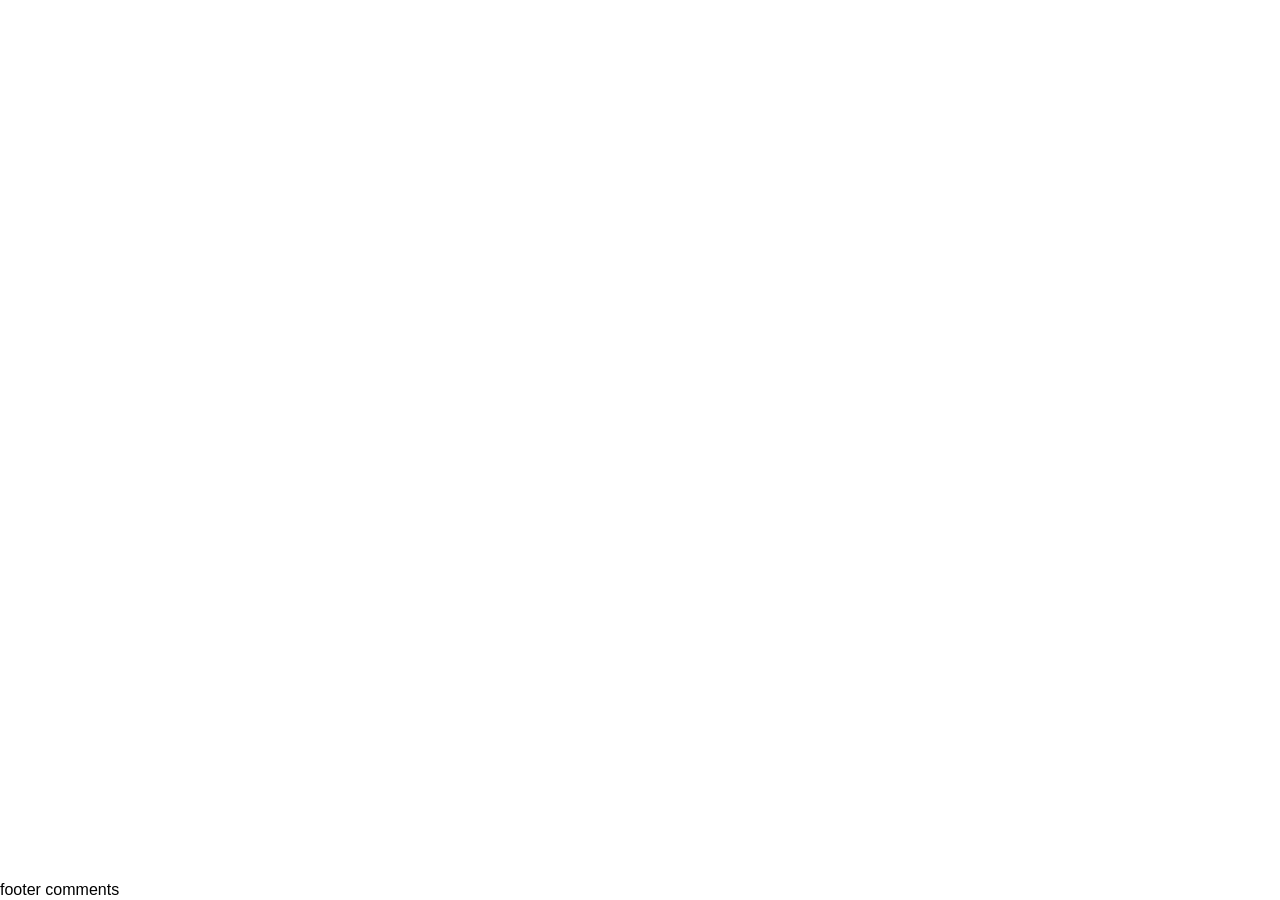
==== commit 9fee33ee: "commit in section footer" ====
--- a/index.html
+++ b/index.html
@@ -29,7 +29,7 @@
             </div>
         </header>
         <main class="main"></main>
-        <footer class="footer">comment in section footer добовляю к коду комментарий </footer>
+        <footer class="footer">footer comments</footer>
     </div>
     <script src="./js/index.js" async></script>
 </body>
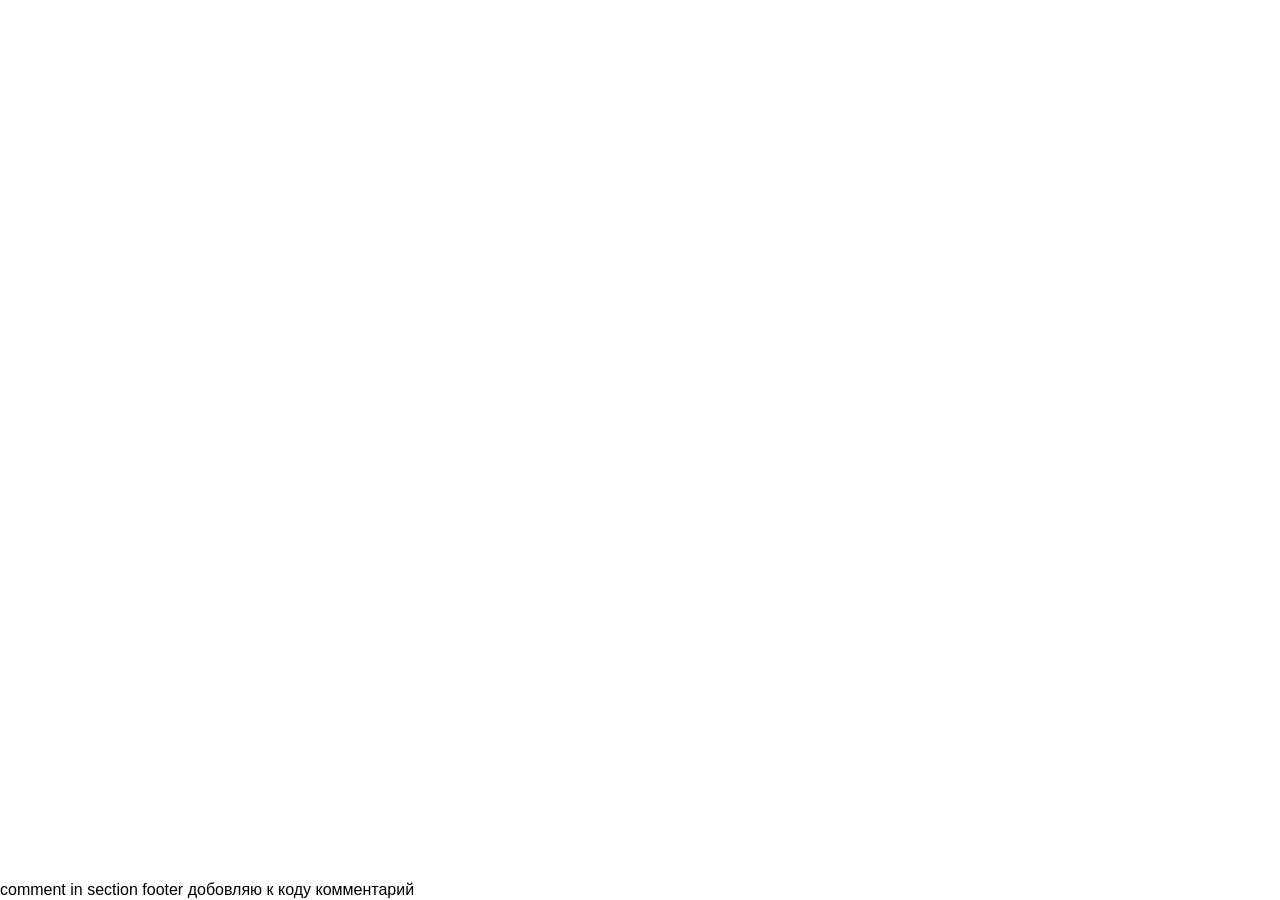
==== commit 0b50d2db: "title add" ====
--- a/index.html
+++ b/index.html
@@ -28,8 +28,10 @@
 
             </div>
         </header>
-        <main class="main"></main>
-        <footer class="footer">footer comments</footer>
+        <main class="main">
+            <section></section>
+        </main>
+        <footer class="footer">comment in section footer добовляю к коду комментарий </footer>
     </div>
     <script src="./js/index.js" async></script>
 </body>
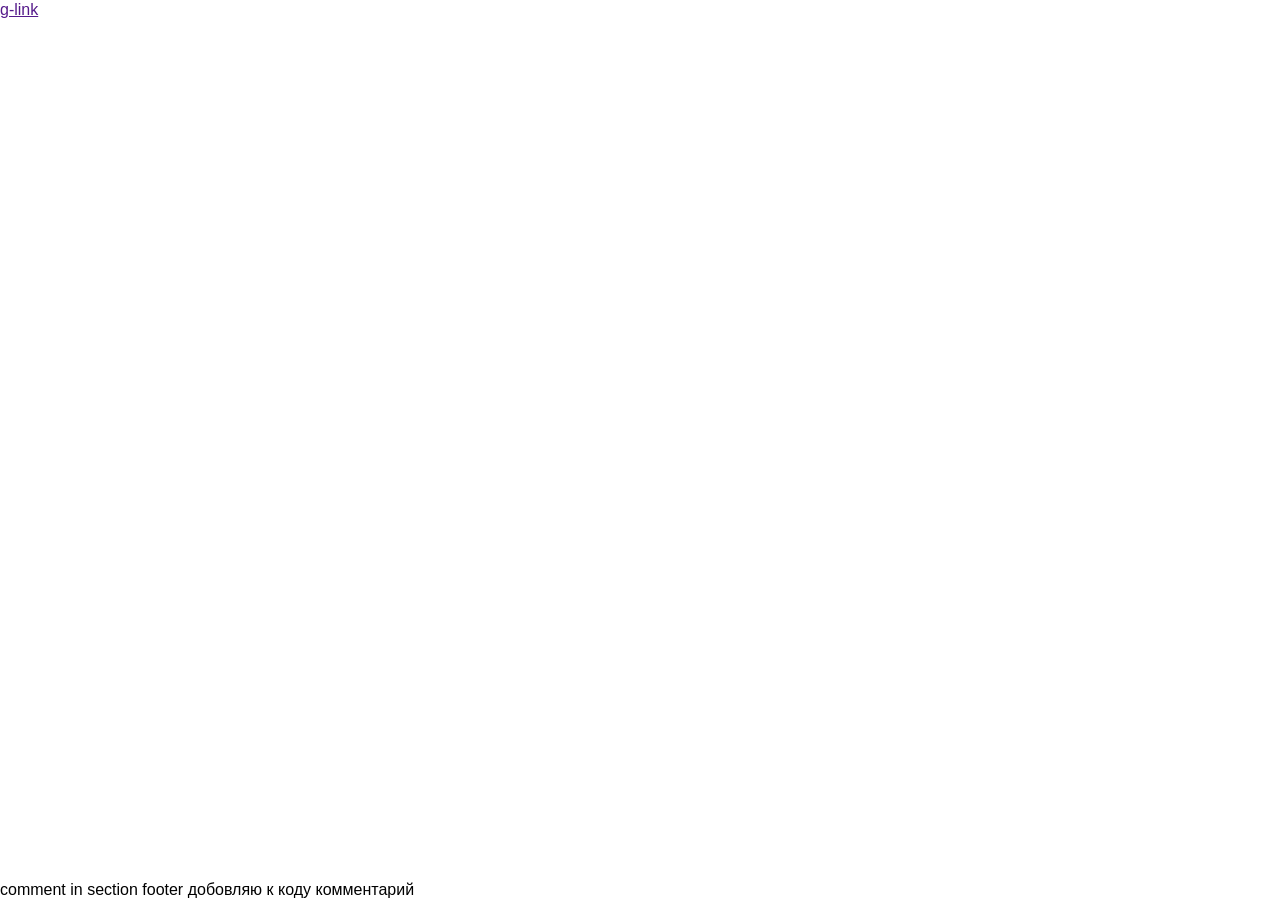
==== commit b41dfc69: "link" ====
--- a/index.html
+++ b/index.html
@@ -29,7 +29,13 @@
             </div>
         </header>
         <main class="main">
-            <section></section>
+            <section>
+                <ul>
+                    <li>
+                        <a href="">g-link</a>
+                    </li>
+                </ul>
+            </section>
         </main>
         <footer class="footer">comment in section footer добовляю к коду комментарий </footer>
     </div>
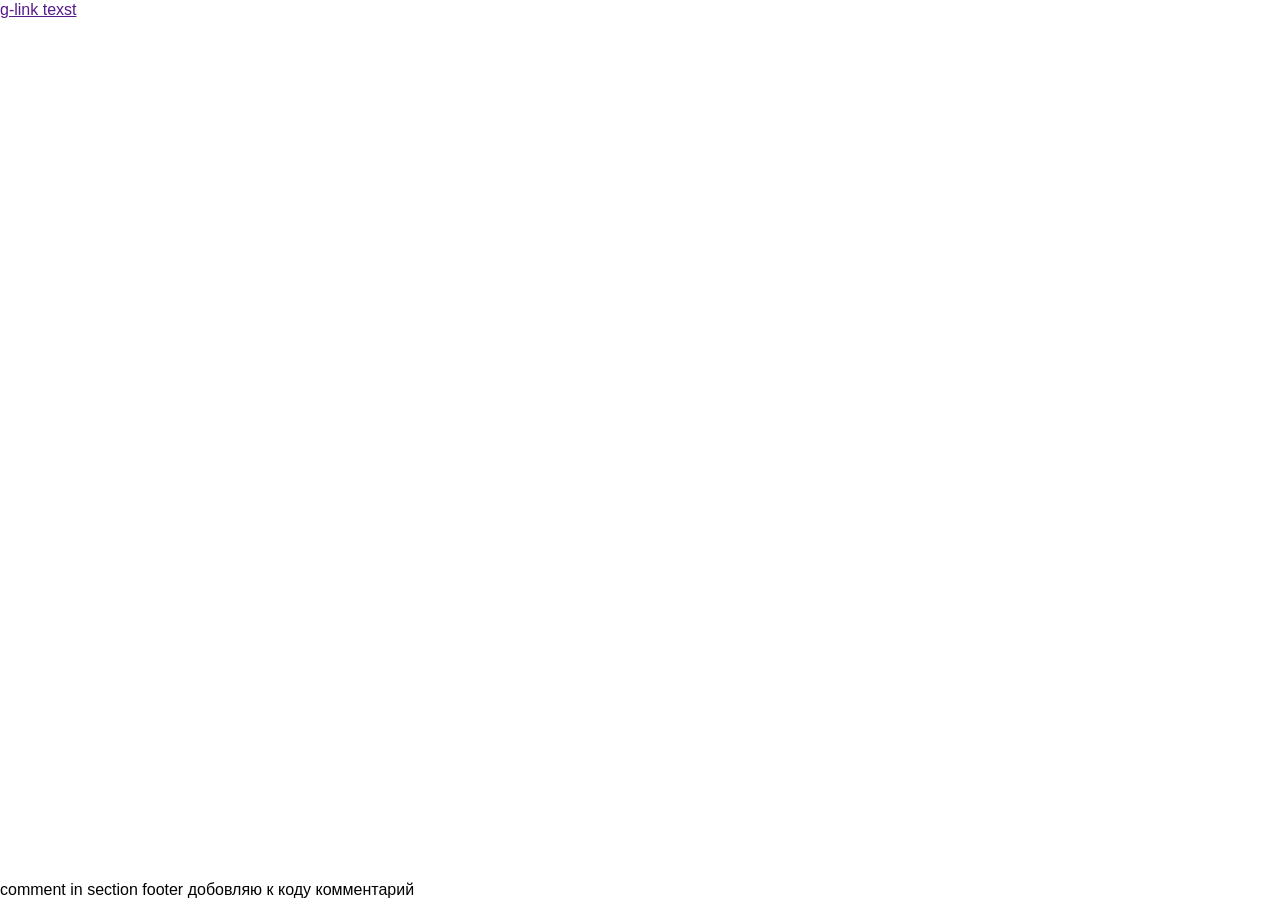
==== commit c9b5189a: "add text" ====
--- a/index.html
+++ b/index.html
@@ -32,7 +32,7 @@
             <section>
                 <ul>
                     <li>
-                        <a href="">g-link</a>
+                        <a href="">g-link texst</a>
                     </li>
                 </ul>
             </section>
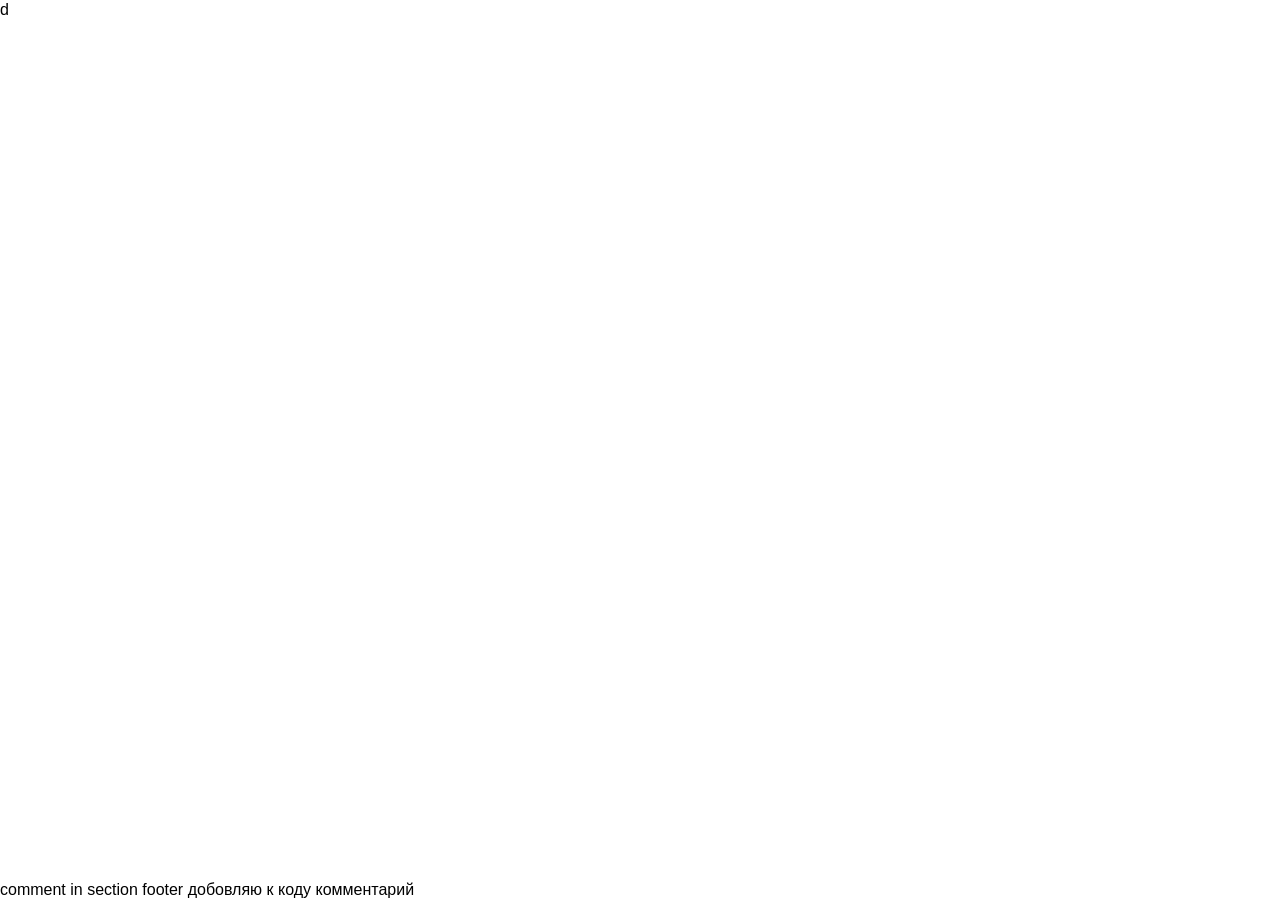
==== commit b26f1684: "add text to links" ====
--- a/index.html
+++ b/index.html
@@ -32,7 +32,7 @@
             <section>
                 <ul>
                     <li>
-                        <a href="">g-link texst</a>
+                        d
                     </li>
                 </ul>
             </section>
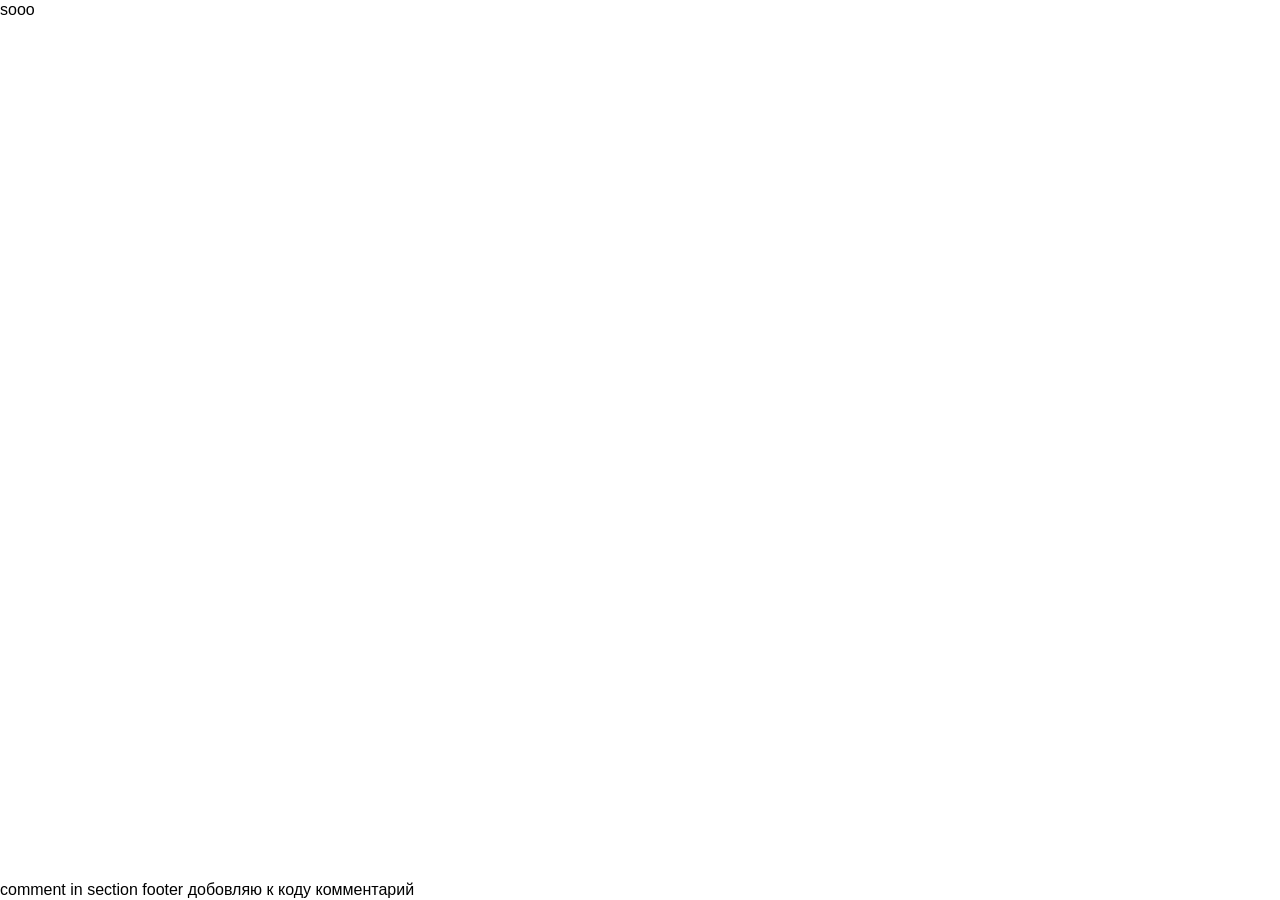
==== commit 524ecfe7: "cherry-pick" ====
--- a/index.html
+++ b/index.html
@@ -32,7 +32,7 @@
             <section>
                 <ul>
                     <li>
-                        d
+                        sooo
                     </li>
                 </ul>
             </section>
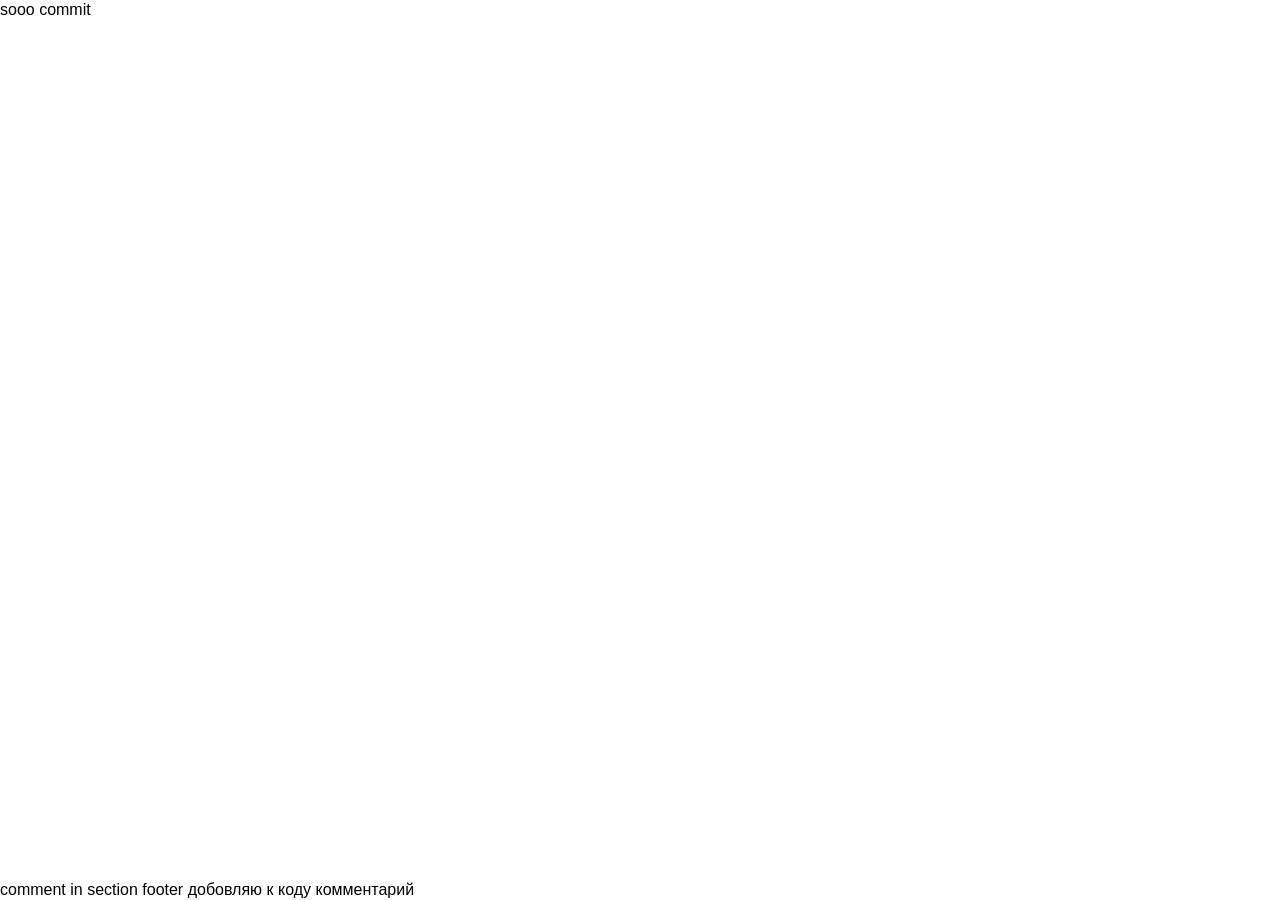
==== commit 1f9693c1: "add and commit" ====
--- a/index.html
+++ b/index.html
@@ -32,7 +32,7 @@
             <section>
                 <ul>
                     <li>
-                        sooo
+                        sooo commit
                     </li>
                 </ul>
             </section>
